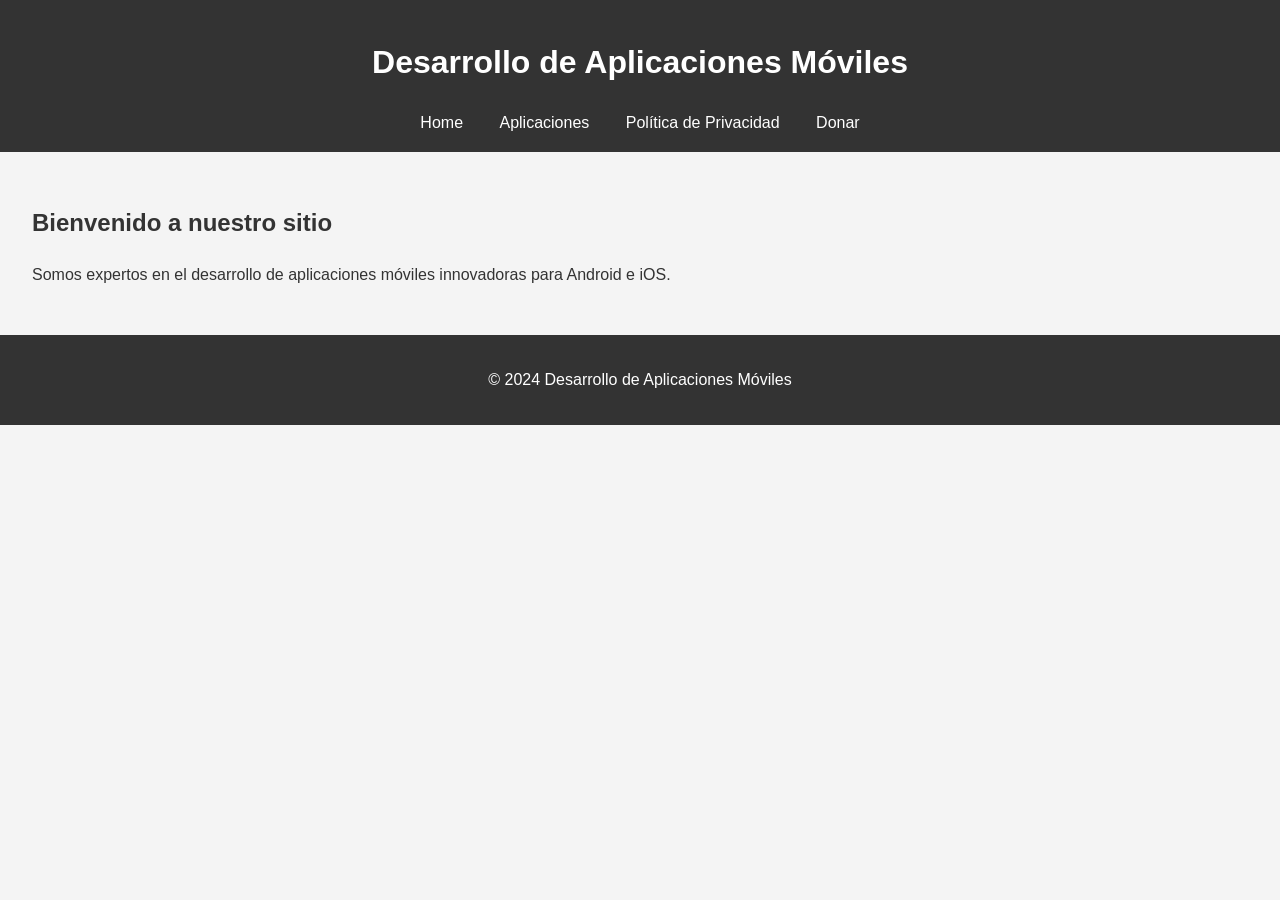
==== index.html @ e55ac829 "Plantilla" ====
<!DOCTYPE html>
<html lang="es">
<head>
    <meta charset="UTF-8">
    <meta name="viewport" content="width=device-width, initial-scale=1.0">
    <title>Inicio - Desarrollo de Aplicaciones</title>
    <link rel="stylesheet" href="css/style.css">
</head>
<body>
    <header>
        <h1>Desarrollo de Aplicaciones Móviles</h1>
        <nav>
            <a href="index.html">Home</a>
            <a href="aplicaciones.html">Aplicaciones</a>
            <a href="politica-privacidad.html">Política de Privacidad</a>
            <a href="donar.html">Donar</a>
        </nav>
    </header>
    <main>
        <h2>Bienvenido a nuestro sitio</h2>
        <p>Somos expertos en el desarrollo de aplicaciones móviles innovadoras para Android e iOS.</p>
    </main>
    <footer>
        <p>&copy; 2024 Desarrollo de Aplicaciones Móviles</p>
    </footer>
</body>
</html>
---- css/style.css ----
body {
    font-family: Arial, sans-serif;
    margin: 0;
    padding: 0;
    line-height: 1.6;
    background-color: #f4f4f4;
    color: #333;
}

header {
    background: #333;
    color: #fff;
    padding: 1rem 0;
    text-align: center;
}

header nav a {
    color: #fff;
    margin: 0 1rem;
    text-decoration: none;
}

header nav a:hover {
    text-decoration: underline;
}

main {
    padding: 2rem;
}

footer {
    text-align: center;
    padding: 1rem 0;
    background: #333;
    color: #fff;
}
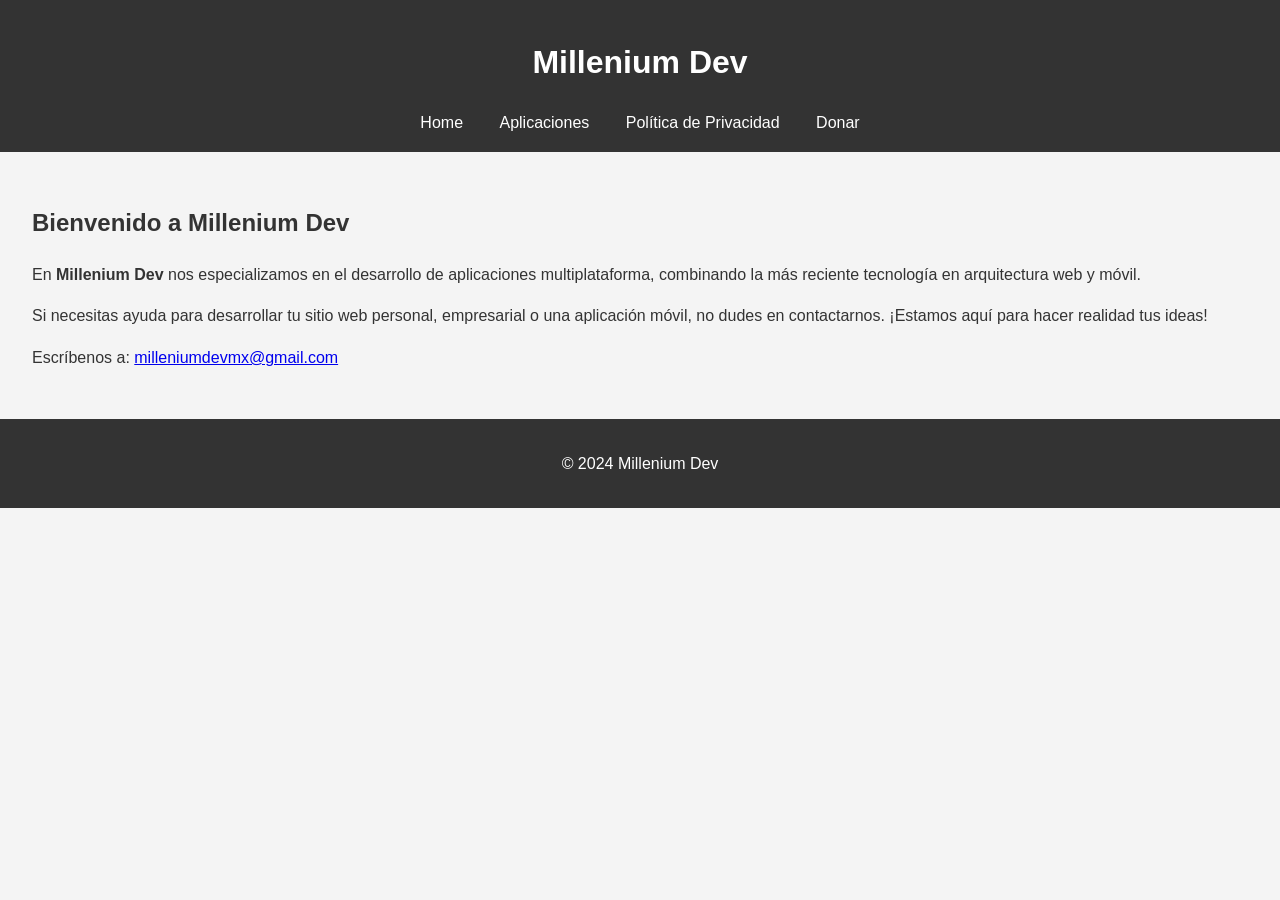
==== commit df8ad380: "Plantilla oki" ====
--- a/index.html
+++ b/index.html
@@ -3,12 +3,12 @@
 <head>
     <meta charset="UTF-8">
     <meta name="viewport" content="width=device-width, initial-scale=1.0">
-    <title>Inicio - Desarrollo de Aplicaciones</title>
+    <title>Inicio - Millenium Dev</title>
     <link rel="stylesheet" href="css/style.css">
 </head>
 <body>
     <header>
-        <h1>Desarrollo de Aplicaciones Móviles</h1>
+        <h1>Millenium Dev</h1>
         <nav>
             <a href="index.html">Home</a>
             <a href="aplicaciones.html">Aplicaciones</a>
@@ -17,11 +17,20 @@
         </nav>
     </header>
     <main>
-        <h2>Bienvenido a nuestro sitio</h2>
-        <p>Somos expertos en el desarrollo de aplicaciones móviles innovadoras para Android e iOS.</p>
+        <h2>Bienvenido a Millenium Dev</h2>
+        <p>
+            En <strong>Millenium Dev</strong> nos especializamos en el desarrollo de aplicaciones multiplataforma, combinando la más reciente tecnología en arquitectura web y móvil. 
+        </p>
+        <p>
+            Si necesitas ayuda para desarrollar tu sitio web personal, empresarial o una aplicación móvil, no dudes en contactarnos. ¡Estamos aquí para hacer realidad tus ideas!
+        </p>
+        <p>
+            Escríbenos a: 
+            <a href="mailto:milleniumdevmx@gmail.com">milleniumdevmx@gmail.com</a>
+        </p>
     </main>
     <footer>
-        <p>&copy; 2024 Desarrollo de Aplicaciones Móviles</p>
+        <p>&copy; 2024 Millenium Dev</p>
     </footer>
 </body>
 </html>
